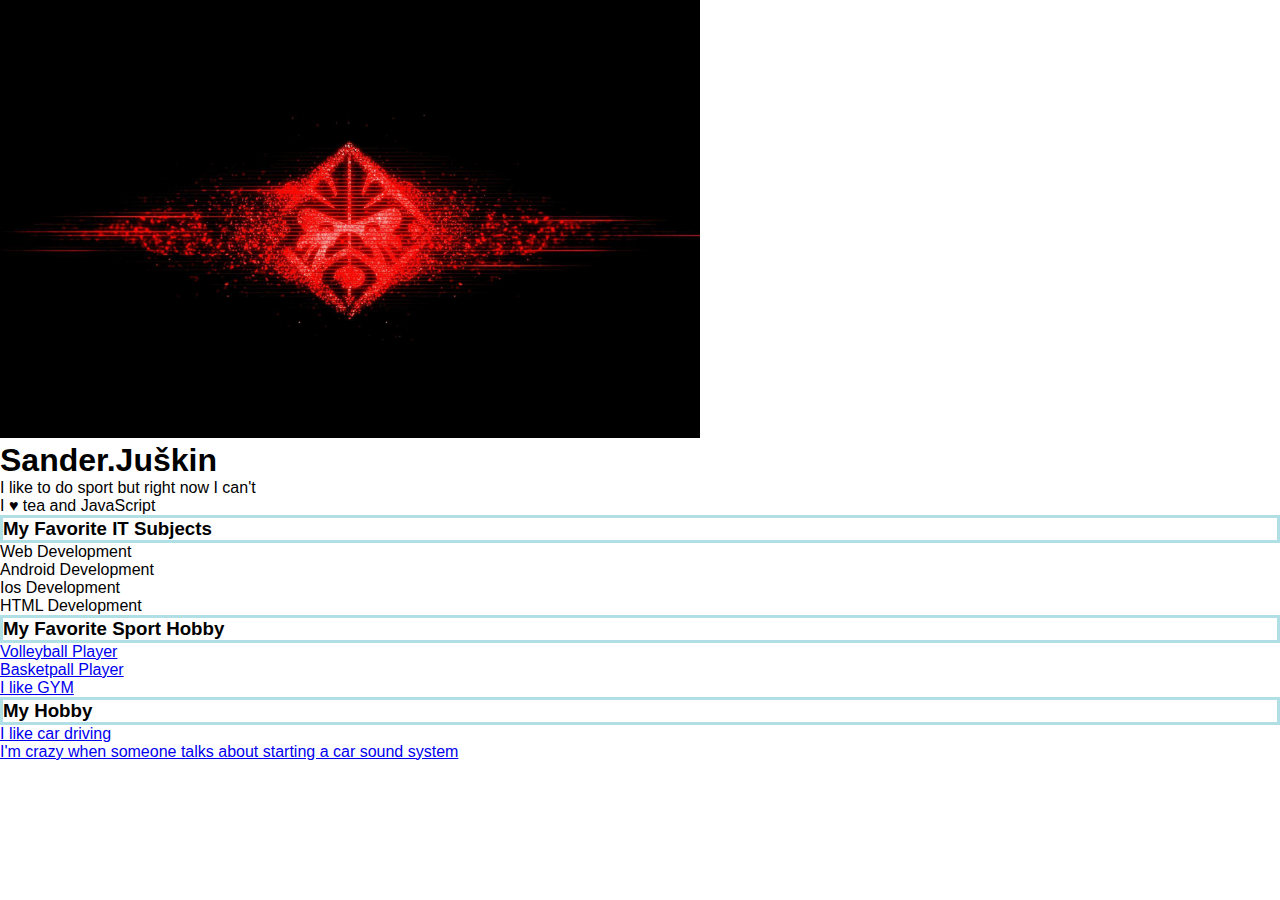
==== index.html @ 70ab0698 "Add Hobby Pages" ====
<!DOCTYPE html>
<html lang="en">
<head>
    <meta charset="UTF-8">
    <meta name="viewport" content="width=device-width, initial-scale=1.0">
    <meta http-equiv="X-UA-Compatible" content="ie=edge">
    <title>My First Page</title>
    <link rel="stylesheet" href="style.css">

</head>
<body>
    
</table>
<!--td -table datacells-->
<td><img src="img/Omen.jpg"style="width: 700px"></td>
<td>
  <h1>Sander.Juškin</h1>
<p>I like to do sport but right now I can't</p>
<p>I &#9829 tea and JavaScript</p>
</td>
<tr>
</table>
<h3>My Favorite IT Subjects</h3>
<!--ul - unordered List-->
<ul>
  <li>Web Development</li>
  <li>Android Development</li>
  <li>Ios Development</li>
  <li>HTML Development</li>
</ul>
<h3>My Favorite Sport Hobby</h3>
<!-- ordered list-->
<ol>
<ul>
  <li><a href="Sport.html">Volleyball Player</a></li>
  <li><a href="Sport.html">Basketpall Player</a></li>
  <li><a href="Sport.html">I like GYM</a></li>
</ul>
</ol>
<h3>My Hobby</h3>
<!-- ordered list-->
<ol>
<ul>
  <li><a href="Cars.Html">I like car driving</a></li>
  <li><a href="Cars.Html">I'm crazy when someone talks about starting a car sound system</a></li>
</ul>
</ol>
</body>
</html>
---- style.css ----
h3 {
border: 3px solid powderblue;
}

.column {
float: left;
width: 23%;
padding: 5px;
}
.row::after {
content: "";
clear: both;
display: table;
}

* {
  margin: 0;
  padding: 0;
  font-family: sans-serif;
}

.body {
  width: 100vw;
  min-height: 100vh;
  background-color:#42455a;
}

.menu ul {
  display: inline-flex;
  margin: 50px;
}
.menu ul li {
    list-style: none;
    margin: 0 20px;
    color: #b2b1b1;
    cursor: pointer;
}
.activated {
  color: #19dafa !important;
}
.signup{
  top: 40px;
  right: 80px;
  position: absolute;
  text-decoration: none;
  color: #fff;
  border: 2px solid transparent;
  border-radius: 20px;
  background-image: linear-gradient(#42455a,#42455a), radial-gradient(circle at top left, #00ff00,#19d7f8);
  background-origin: border-box;
  background-clip: content-box,border-box;
}
.signup span{
  display: block;
  padding: 8px 18px;
}
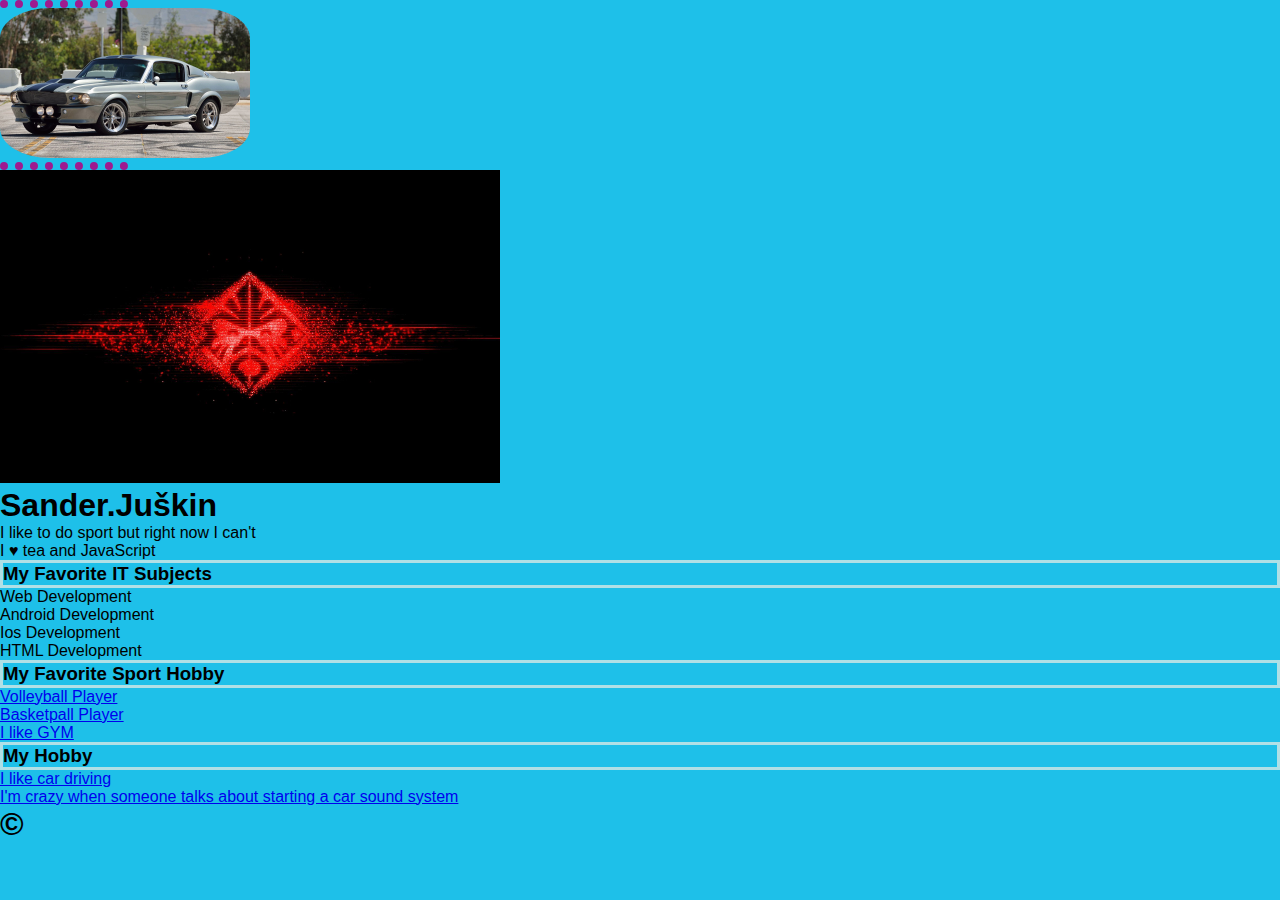
==== commit 5af264af: "Add CSS to my Web Page" ====
--- a/index.html
+++ b/index.html
@@ -4,15 +4,25 @@
     <meta charset="UTF-8">
     <meta name="viewport" content="width=device-width, initial-scale=1.0">
     <meta http-equiv="X-UA-Compatible" content="ie=edge">
+    <link rel="stylesheet" href="style.css">
+    
     <title>My First Page</title>
-    <link rel="stylesheet" href="style.css">
+    <link rel="stylesheet" href="css/style.css">
 
 </head>
+<hr>
 <body>
-    
+
+
+
+<img class="cars" src="img/Eleanor-Mustang-Shelby-GT500.jpg" style="width: 250px">
+
+
+
+<hr>
 </table>
 <!--td -table datacells-->
-<td><img src="img/Omen.jpg"style="width: 700px"></td>
+<td><img src="img/Omen.jpg"style="width: 500px"></td>
 <td>
   <h1>Sander.Juškin</h1>
 <p>I like to do sport but right now I can't</p>
@@ -20,6 +30,8 @@
 </td>
 <tr>
 </table>
+
+
 <h3>My Favorite IT Subjects</h3>
 <!--ul - unordered List-->
 <ul>
@@ -30,6 +42,9 @@
 </ul>
 <h3>My Favorite Sport Hobby</h3>
 <!-- ordered list-->
+
+
+
 <ol>
 <ul>
   <li><a href="Sport.html">Volleyball Player</a></li>
@@ -37,6 +52,9 @@
   <li><a href="Sport.html">I like GYM</a></li>
 </ul>
 </ol>
+
+
+
 <h3>My Hobby</h3>
 <!-- ordered list-->
 <ol>
@@ -46,4 +64,5 @@
 </ul>
 </ol>
 </body>
+<h1>©</h1>
 </html>
--- a/css/style.css
+++ b/css/style.css
@@ -0,0 +1,18 @@
+body {
+    background-color: rgba(5, 185, 230, 0.897)
+}
+
+ul {
+    list-style-type: square;
+}
+
+img.cars {
+    border-radius: 20%;
+}
+
+hr {
+    width: 10%;
+    border-style: dotted none none;
+    border-width: 0.5rem;
+    border-color: rgba(173, 8, 132, 0.897);
+}